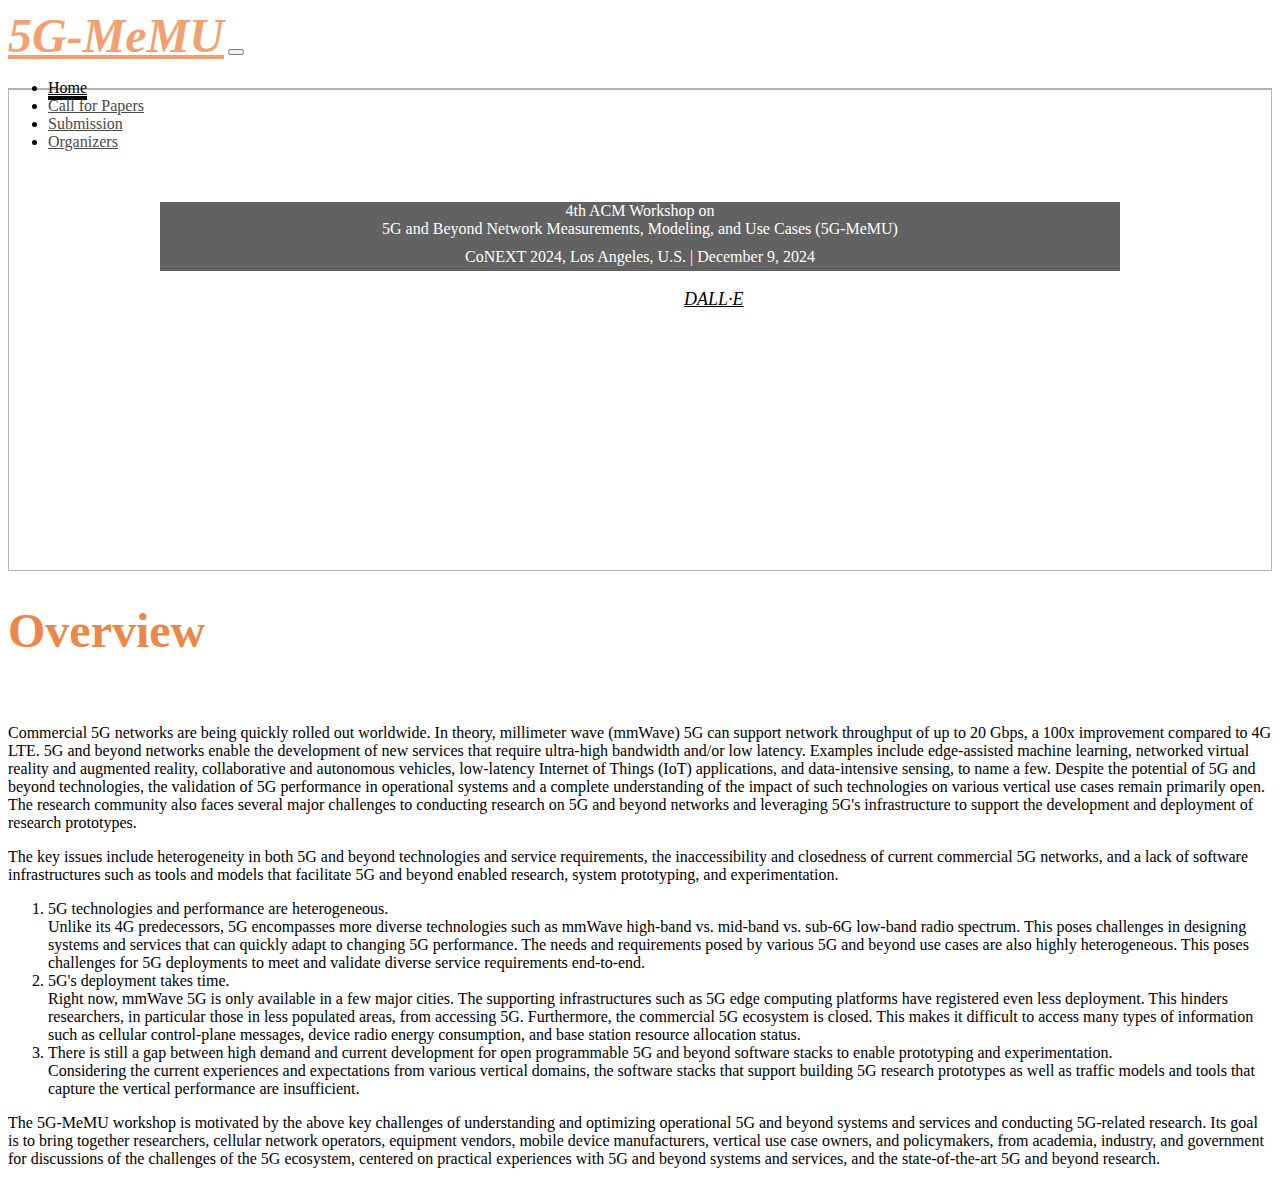
==== index.html @ 3671d5a4 "update" ====
<!DOCTYPE html>
<html lang="en">
  <head>
    <meta charset="utf-8">
    <meta name="viewport" content="width=device-width, initial-scale=0.8">
    <meta name="description" content="5G-MeMU Workshop @CoNEXT 2024">
    <meta name="author" content="">
    <meta http-equiv=x-ua-compatible content="IE=edge,chrome=1">
    <title>4th ACM Workshop on 5G and Beyond Network Measurements, Modeling, and Use Cases | 5G-MeMU</title>
    <!-- Bootstrap core CSS -->
    <!-- <link href="css/bootstrap.min.css" rel="stylesheet"> -->
    <link href="css/page.css" rel="stylesheet">
    <link href="https://cdn.jsdelivr.net/npm/bootstrap@5.1.3/dist/css/bootstrap.min.css" rel="stylesheet" integrity="sha384-1BmE4kWBq78iYhFldvKuhfTAU6auU8tT94WrHftjDbrCEXSU1oBoqyl2QvZ6jIW3" crossorigin="anonymous">
    <script src="https://cdn.jsdelivr.net/npm/bootstrap@5.1.3/dist/js/bootstrap.bundle.min.js" integrity="sha384-ka7Sk0Gln4gmtz2MlQnikT1wXgYsOg+OMhuP+IlRH9sENBO0LRn5q+8nbTov4+1p" crossorigin="anonymous"></script>
  </head>

  <body>
    <header>
      <nav id="nav-header" class="container-fluid navbar navbar-expand-lg">
        <a id="name" class="navbar-brand h2" href="index.html">5G-MeMU</a>
        <button class="navbar-toggler navbar-light" type="button" data-bs-toggle="collapse" data-bs-target="#navbarCollapse" aria-controls="navbarCollapse" aria-expanded="false" aria-label="Toggle navigation">
          <span class="navbar-toggler-icon"></span>
        </button>
        <div class="collapse navbar-collapse justify-content-end h4 bg-white" id="navbarCollapse">
          <ul class="nav nav-pills flex-column flex-sm-row justify-content-center">
            <li class="nav-item rounded-pill">
              <a class="nav-link select-nav" href="index.html">Home</a>
            <li class="nav-item rounded-pill">
              <a class="nav-link" href="Call4Paper.html">Call for Papers </a>
            </li>
            <li class="nav-item rounded-pill">
              <a class="nav-link" href="submission.html">Submission</a>
            </li>
            <li class="nav-item rounded-pill">
              <a class="nav-link" href="committee.html">Organizers</a>
            </li>
          </ul>   
        </div>
      </nav>
  </header>

  <div class="cover-container" >
      <div class="title">
        <div class="fs-2">4th ACM Workshop on </div>
        <div class="fs-1 fw-bold" >5G and Beyond Network Measurements, Modeling, and Use Cases (5G-MeMU) </div>
        <div class="fs-2 fst-italic" style="margin: 10px; margin-bottom: 5px">CoNEXT 2024, Los Angeles, U.S. | December 9, 2024</div>
      </div>
      <div class="dalle margin-bottom">
        <em>Image generated by <a href="https://openai.com/dall-e-3" rel="external nofollow noopener" target="_blank">DALL·E</a></em>
      </div>
  </div>


  <section class="py-3 container">
    <div class="py-lg-4 col-lg-9 mx-auto">
      <!-- <div class="col-lg-10 col-md-10 mx-auto"> -->
        <h1 class="mx-auto text-center" style="color: rgb(237, 135, 71);font-size: 3em;">Overview</h1>
        <br>
        
        <p class="lead text-muted">
          Commercial 5G networks are being quickly rolled out worldwide. In theory, millimeter wave (mmWave) 5G can support network throughput of up to 20 Gbps, a 100x improvement compared to 4G LTE. 5G and beyond networks enable the development of new services that require ultra-high bandwidth and/or low latency. Examples include edge-assisted machine learning, networked virtual reality and augmented reality, collaborative and autonomous vehicles, low-latency Internet of Things (IoT) applications, and data-intensive sensing, to name a few. Despite the potential of 5G and beyond technologies, the validation of 5G performance in operational systems and a complete understanding of the impact of such technologies on various vertical use cases remain primarily open. The research community also faces several major challenges to conducting research on 5G and beyond networks and leveraging 5G's infrastructure to support the development and deployment of research prototypes.
        </p>
        <p class="lead text-muted">
          The key issues include heterogeneity in both 5G and beyond technologies and service requirements, the inaccessibility and closedness of current commercial 5G networks, and a lack of software infrastructures such as tools and models that facilitate 5G and beyond enabled research, system prototyping, and experimentation.
        </p>
        <ol class="lead text-muted">
          <li> <div class="fw-bold">5G technologies and performance are heterogeneous.</div> Unlike its 4G predecessors, 5G encompasses more diverse technologies such as mmWave high-band vs. mid-band vs. sub-6G low-band radio spectrum. This poses challenges in designing systems and services that can quickly adapt to changing 5G performance. The needs and requirements posed by various 5G and beyond use cases are also highly heterogeneous. This poses challenges for 5G deployments to meet and validate diverse service requirements end-to-end.</li>
          <li><div class="fw-bold">5G's deployment takes time.</div> Right now, mmWave 5G is only available in a few major cities. The supporting infrastructures such as 5G edge computing platforms have registered even less deployment. This hinders researchers, in particular those in less populated areas, from accessing 5G. Furthermore, the commercial 5G ecosystem is closed. This makes it difficult to access many types of information such as cellular control-plane messages, device radio energy consumption, and base station resource allocation status. </li>
          <li><div class="fw-bold">There is still a gap between high demand and current development for open programmable 5G and beyond software stacks to enable prototyping and experimentation. </div> Considering the current experiences and expectations from various vertical domains, the software stacks that support building 5G research prototypes as well as traffic models and tools that capture the vertical performance are insufficient.
          </li> 
        </ol>
        <p class="lead text-muted">
          The 5G-MeMU workshop is motivated by the above key challenges of understanding and optimizing operational 5G and beyond systems and services and conducting 5G-related research. Its goal is to bring together researchers, cellular network operators, equipment vendors, mobile device manufacturers, vertical use case owners, and policymakers, from academia, industry, and government for discussions of the challenges of the 5G ecosystem, centered on practical experiences with 5G and beyond systems and services, and the state-of-the-art 5G and beyond research.
        </p>
          
        
    </div>
    </div>
  </section>

  </body>
</html>
---- css/page.css ----
body {
    height: 100%;
    display: -ms-flexbox;
    display: -webkit-box;
    display:block;
    -ms-flex-pack: center;
    -webkit-box-pack: center;
    justify-content: center;
    background-color: #ffffff; 
}

a,
a:focus,
a:hover {
  color: rgb(0, 0, 0);
}

#nav-header {
  background-color: rgba(255, 255, 255, 1);
  /* margin-top: 0.5em; */
  height: 5em;
  border-bottom: 1px solid rgb(182, 178, 178); 
  
}

.nav-link{
  color: rgb(75, 73, 73)!important; 
}


.nav>li>a:focus,
.nav>li>a:hover,
.select-nav{
    color: rgb(0, 0, 0)!important; 
    border-bottom: 4px solid rgb(0, 0, 0)!important; 
}

.cover-info{
  color: #fff;
  position: absolute;
  text-shadow: 0 .05rem .1rem rgba(0, 0, 0, .5);
  box-shadow: inset 0 0 5rem rgba(0, 0, 0, .5);
}

#name{
  font-size:3em;
  font-style: italic;
  font-weight: 900;
  color:rgb(237, 135, 71,0.8);
}

.cover-container  {
	background: url(../img/bg4.png) center no-repeat;
  background-size: 100% 100%;
  height: 30em;
  border: 0.1px solid;
	text-align: center;
  color:rgb(182, 178, 178);
}
.title{
  display: flex;
  background-color: rgba(31, 32, 32, 0.7);
  margin: auto;
  margin-top: 7em;
  justify-content: center;
  align-items: stretch;
  flex-direction: column;
  width:60em;
  height: auto;
  color: rgb(255, 255, 255);
  max-width: 100%;
  max-height: 100%;
}
.dates{
  font-size:1.3em;
}
.dalle{
  color: #ffffff;
  font-size: large;
  margin-top: 1em;
}
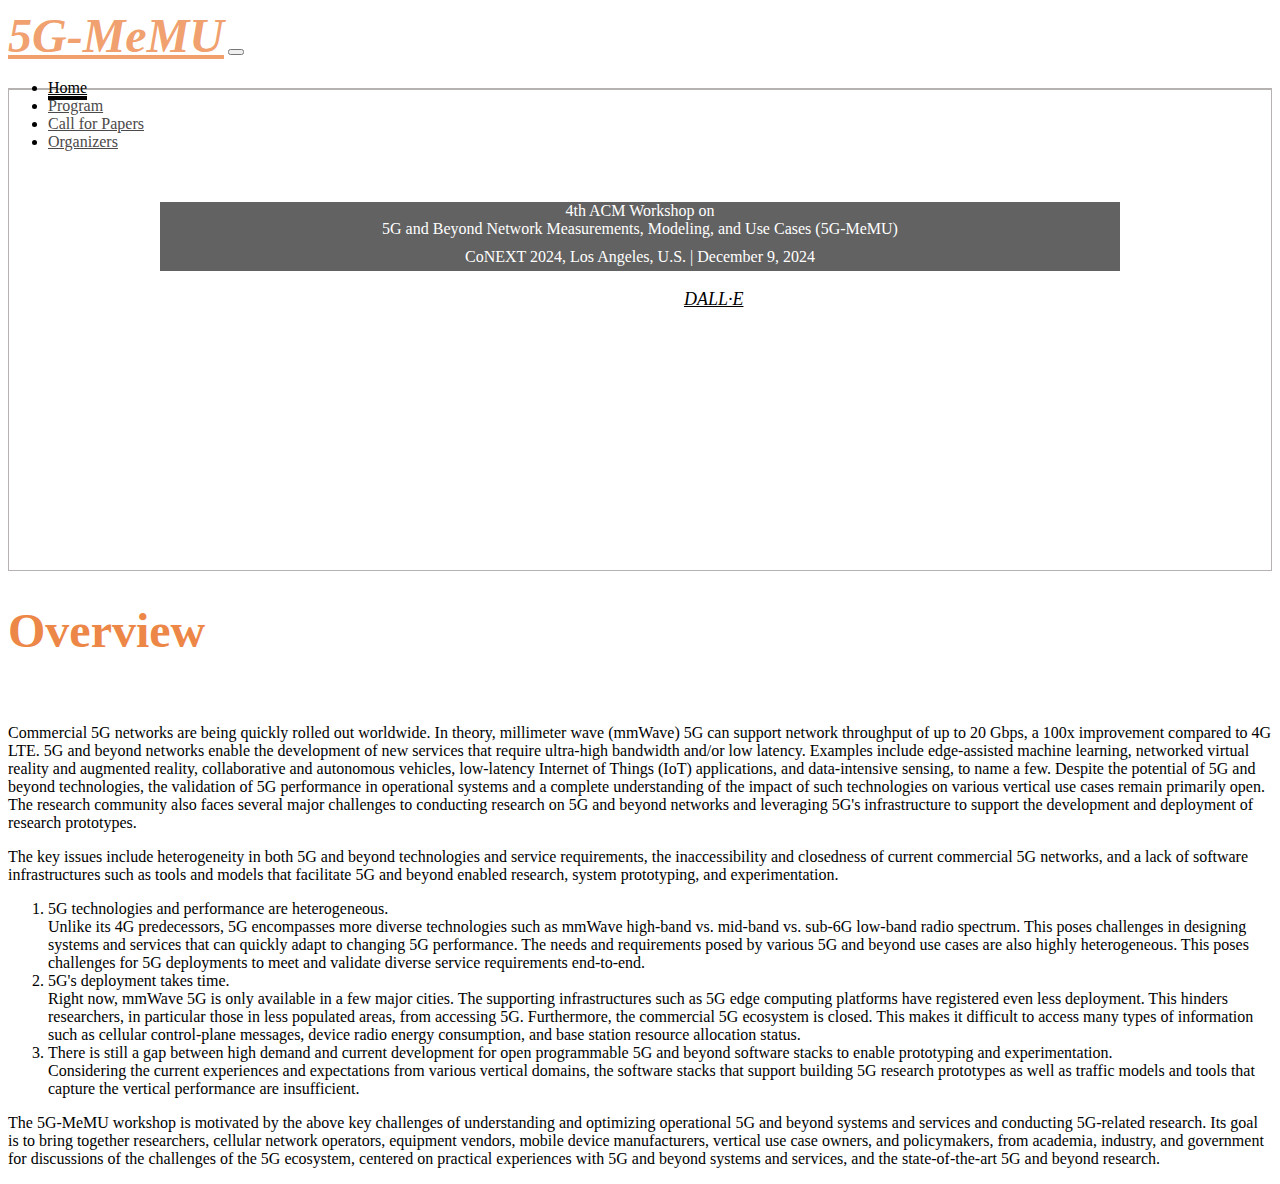
==== commit 36a82a3d: "update" ====
--- a/index.html
+++ b/index.html
@@ -25,16 +25,17 @@
           <ul class="nav nav-pills flex-column flex-sm-row justify-content-center">
             <li class="nav-item rounded-pill">
               <a class="nav-link select-nav" href="index.html">Home</a>
+            </li>
+            <li class="nav-item rounded-pill">
+              <a class="nav-link" href="program.html">Program</a>
+            </li>
             <li class="nav-item rounded-pill">
               <a class="nav-link" href="Call4Paper.html">Call for Papers </a>
             </li>
             <li class="nav-item rounded-pill">
-              <a class="nav-link" href="submission.html">Submission</a>
-            </li>
-            <li class="nav-item rounded-pill">
               <a class="nav-link" href="committee.html">Organizers</a>
             </li>
-          </ul>   
+          </ul> 
         </div>
       </nav>
   </header>
